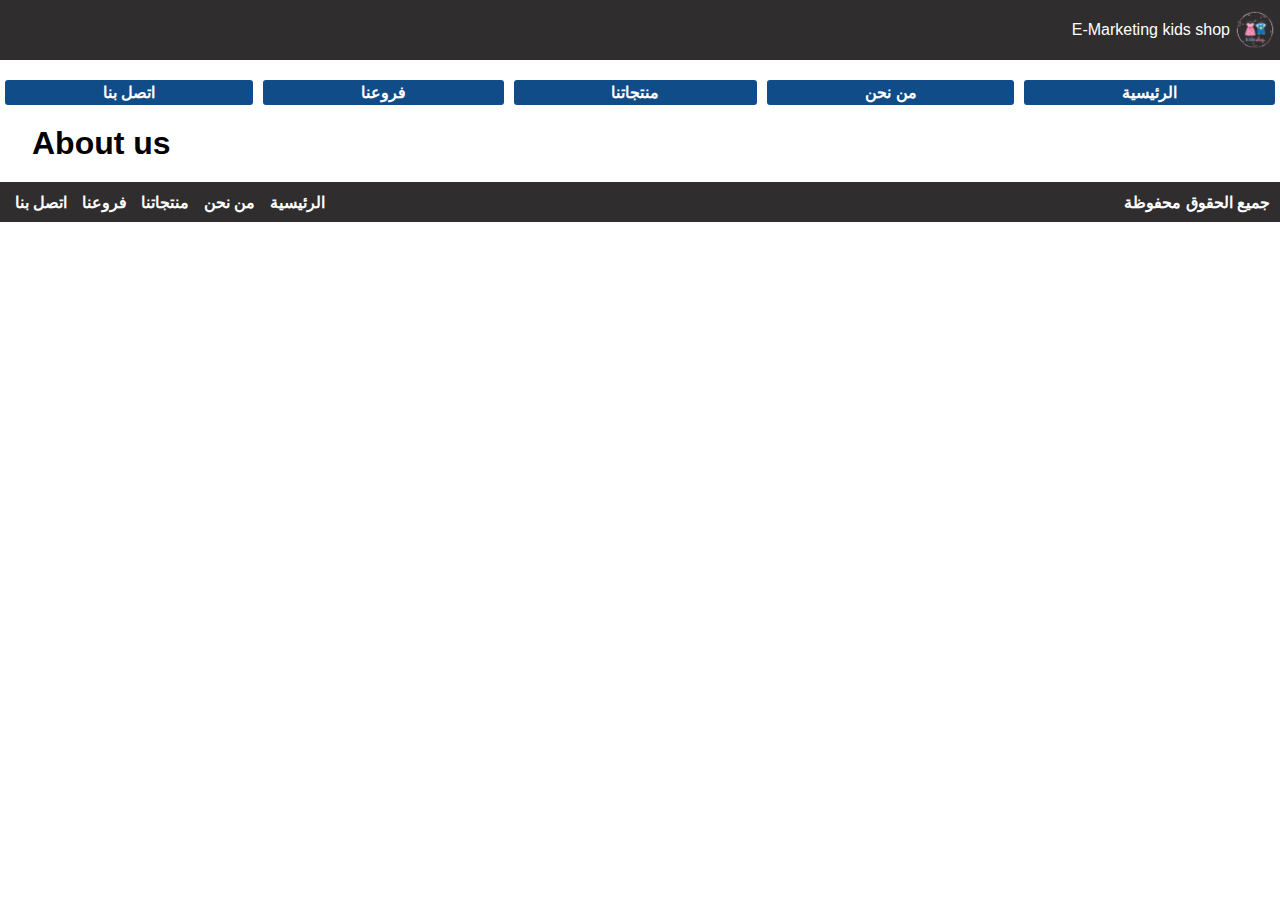
==== pages/about.html @ eb40e4b6 "first commit" ====
<!DOCTYPE html>
<html lang="en">
  <head>
    <meta charset="UTF-8">
    <title>About Us</title>
    <link rel="stylesheet" href="../style/index.css" />
  </head>
  <body>
    <nav class="site-navigation">
      <p>E-Marketing kids shop</p>
      <img src="../images/site-logo.png" alt="site logo" width="50" height="50">
    </nav>
    <div class="site-sections">
      <a href="contact.html">اتصل بنا</a>
      <a href="branches.html">فروعنا</a>
      <a href="products.html">منتجاتنا</a>
      <a href="about.html">من نحن</a>
      <a href="../index.html">الرئيسية</a>
    </div>
  
    <div class="wrapper">
      <h1>About us</h1>
    </div>

    <div class="site-footer">
      <div>
        <a href="../index.html">الرئيسية</a>
        <a href="about.html">من نحن</a>
        <a href="products.html">منتجاتنا</a>
        <a href="branches.html">فروعنا</a>
        <a href="contact.html">اتصل بنا</a>
      </div>
      <p>جميع الحقوق محفوظة</p>
    </div>
  </body>
</html>
---- style/index.css ----
*{
  font-family: sans-serif;
  padding:0;
  margin:0;
  user-select: none;
  box-sizing: border-box;
}

body{
  display:flex;
  flex-direction: column;
  align-items: center;
}

.wrapper{
  width: 95%;
}

.site-navigation{
  display:flex;
  justify-content: flex-end;
  align-items: center;
  height: 60px;
  background-color: #2f2d2d;
  width: 100%;
  color: white;
  margin-bottom: 20px;
}

.site-sections{
  display: flex;
  justify-content: flex-end;
  width: 100%;
  margin-bottom: 20px;
}

.site-sections > a{
  flex-grow: 1;
  margin-right:5px;
  margin-left:5px;
  text-align: center;
  border-radius: 3px;
  font-weight: bold;
  text-decoration: none;
  color: white;
  background-color: #104d88;
  padding: 3px 0;
}

.site-image{
  width: 100%;
  margin-bottom: 20px;
}

.site-image > :first-child{
  width: 100%;
}

.site-grids{
  display: grid;
  grid-template-columns: 1fr 1fr 1fr;
  gap: 10px;
}

.site-grids > *{
  height: 200px;
  border-radius: 5px;
  background-color: #ddd;
}

.site-footer{
  display: flex;
  justify-content: space-between;
  align-items: center;
  height: 40px;
  background-color: #2f2d2d;
  width: 100%;
  color:white;
  font-weight:bold;
  margin-top: 20px;
}

.site-footer > :first-child > a{
  color:white;
  text-decoration: none;
  margin-right: 5px;
  margin-left: 5px;
}

.site-footer > :last-child{
  margin-right: 10px;
}

.site-footer > :first-child{
  margin-left: 10px;
}

.site-bio,
.site-clothes-marketing-bio{
  padding: 8px;
}

.site-bio > :first-child,
.site-clothes-marketing-bio > :first-child{
  direction: rtl;
  margin-bottom: 8px;
}

.site-reviews{
  padding:8px;
}

.site-reviews > :first-child{
  direction: rtl;
  margin-bottom: 5px;
}

.site-reviews-content{
  display: flex;
  align-items: center;
  height: 80%;
}

.site-reviews-content > :last-child{
  width:50%;
  height: 100%;
}


.site-reviews-content > :first-child{
  margin-right: 5px;
  height:100%;
  overflow: scroll;
}

.site-reviews-content > :first-child::-webkit-scrollbar {
  display: none;
}

.site-reviews-content > :last-child > img{
  width:100%;
  height: 100%;
}

.site-reviews-content > *{
  flex-grow:1;
}

.avatar {
  vertical-align: middle;
  width: 50px;
  height: 50px;
  border-radius: 50%;
}

.our-customers{
  border-radius: 5px;
  margin-top: 20px;
  background-color: #ddd;
  display:flex;
  justify-content: space-around;
  align-items: center;
  padding: 5px;
}

.our-customers > *{
  margin:0px 8px;
  font-weight: bold;
}

.our-customers > :first-child{
  display: flex;
  justify-content: space-between;
  width: 30%;
}

.video-container > video{
  width:100% !important;
  height: 100%;
}
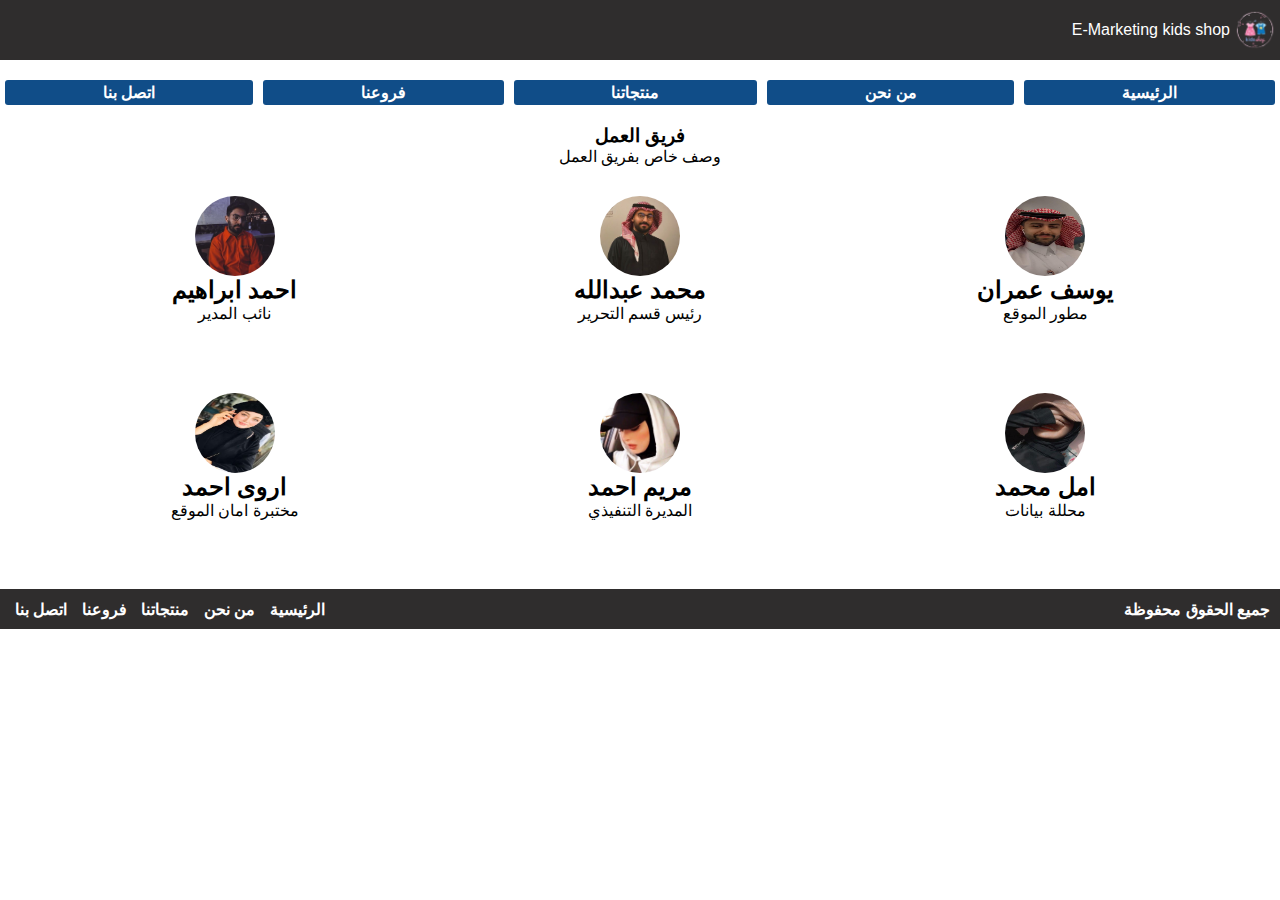
==== commit 3d2f1658: "v_2" ====
--- a/pages/about.html
+++ b/pages/about.html
@@ -19,7 +19,11 @@
     </div>
   
     <div class="wrapper">
-      <h1>About us</h1>
+      <div class="workers">
+        <h3>فريق العمل</h3>
+        <P>وصف خاص بفريق العمل</P>
+        <div class="workers-grid" id="workers-grid"></div>
+      </div>
     </div>
 
     <div class="site-footer">
@@ -32,5 +36,7 @@
       </div>
       <p>جميع الحقوق محفوظة</p>
     </div>
+  
+  <script src="../scripts/workers.js"></script>
   </body>
 </html>
--- a/style/index.css
+++ b/style/index.css
@@ -1,10 +1,14 @@
-*{
-  font-family: sans-serif;
-  padding:0;
-  margin:0;
+*,
+*::before,
+*::after {
+  box-sizing: border-box;
+  margin: 0;
+  padding: 0;
   user-select: none;
-  box-sizing: border-box;
-}
+  border: none;
+  font-family: Arial, Helvetica, sans-serif;
+}
+
 
 body{
   display:flex;
@@ -153,6 +157,13 @@
   border-radius: 50%;
 }
 
+.avatar-xx {
+  vertical-align: middle;
+  width: 80px;
+  height: 80px;
+  border-radius: 50%;
+}
+
 .our-customers{
   border-radius: 5px;
   margin-top: 20px;
@@ -178,3 +189,344 @@
   width:100% !important;
   height: 100%;
 }
+
+.workers-grid{
+  display: grid;
+  grid-template-columns: 1fr 1fr 1fr;
+  gap: 70px 0;
+}
+
+.workers-grid > *{
+  display:flex;
+  flex-direction: column;
+  justify-content: space-around;
+  align-items: center;
+}
+
+.workers{
+  text-align: center;
+  margin-bottom: 49px;
+}
+
+.workers > p{
+  margin-bottom: 30px;
+}
+
+.contact-methods{
+  display:flex;
+  justify-content: space-between;
+  margin-bottom: 20px;
+  background-color: #eee;
+  padding: 8px;
+  border-radius: 5px;
+}
+
+.contact-methods > *{
+  width: calc((100% / 3) - 20px);
+  height:200px;
+  display:flex;
+  flex-direction: column;
+  justify-content: space-between;
+  align-items: center;
+}
+
+.contact-wrapper > :first-child{
+  margin-bottom: 20px;
+  text-align: center;
+}
+
+.contact-form  textarea{
+  resize: none;
+  width: 100%;
+  height: 100%;
+}
+
+.contact-form{
+  display: flex;
+  width: 100%;
+  height: 200px;
+}
+
+.contact-form > *{
+  flex-grow:1;
+  width:50%;
+  border:1px solid
+}
+
+
+.contact-form > :first-child{
+  display: flex;
+  flex-direction: column;
+  justify-content: space-between;
+  align-items: center;
+}
+
+
+form div,
+.submit-button{
+  text-transform: capitalize;
+}
+
+form {
+  font-weight: bold;
+  width: 100%;
+  min-height: 80vh;
+  margin: 50px auto;
+  background-color: #f7f7f7;
+  border-radius: 6px;
+}
+
+form > div {
+  width: 100%;
+  padding: 20px;
+}
+
+input,
+textarea {
+  display: block;
+  padding: 20px;
+  outline-color: #009688;
+  border-radius: 6px;
+  box-shadow: 1px 1px #ddd;
+}
+
+input:not(.submit-button),
+textarea {
+  width: 500px;
+  margin-top: 15px;
+  resize: none;
+}
+
+.submit-button {
+  width: 100%;
+  background-color: #009688;
+  color: white;
+  font-weight: bold;
+  font-size: 20px;
+  padding: 15px;
+  cursor: pointer;
+}
+
+.row-1,
+.row-2,
+.main-content,
+.row-2 > :first-child,
+form {
+  display: flex;
+  justify-content: space-between;
+}
+
+.row-2 > :first-child,
+form {
+  flex-direction: column;
+}
+
+.row-1,
+.row-2,
+.row-3 {
+  height: calc(100% - 80px);
+}
+
+.status {
+  margin-left: 5px;
+  color: red;
+}
+
+.products-container{
+  display: grid;
+  grid-template-columns: repeat(auto-fit, minmax(200px, 1fr));
+  grid-gap: 10px;
+}
+
+select {
+  appearance: none;
+  background-color: transparent;
+  border: none;
+  padding: 0 1em 0 0;
+  margin: 0;
+  width: 100%;
+  font-family: inherit;
+  font-size: inherit;
+  cursor: inherit;
+  line-height: inherit;
+  outline:none;
+  direction: rtl;
+}
+
+.select {
+  width: 100%;
+  min-width: 15ch;
+  max-width: 30ch;
+  border: 1px solid #ddd;
+  border-radius: 0.25em;
+  padding: 0.25em 0.5em;
+  font-size: 1.25rem;
+  cursor: pointer;
+  line-height: 1.1;
+  background-color: #fff;
+  background-image: linear-gradient(to top, #f9f9f9, #fff 33%);
+}
+
+select::-ms-expand {
+  display: none;
+}
+
+
+.products-wrapper-header{
+  display: flex;
+  justify-content: space-between;
+}
+
+.products-wrapper-header > div{
+  display: flex;
+  justify-content: space-between;
+  align-items: center;
+  width:400px;
+}
+
+.product-details-container{
+  display: flex;
+  justify-content:space-between;
+  align-items: center;
+}
+
+.products-grid{
+  margin-top: 20px;
+  display: grid;
+  grid-template-columns: 1fr 1fr 1fr;
+  gap: 10px;
+}
+
+.product-container{
+  display: flex;
+  flex-direction:column;
+  justify-content: space-between;
+  align-items: center;
+  background-color: #eee;
+}
+
+.product-container > img{
+  width: 100%;
+  height: 280px;
+}
+
+.product-container > :last-child{
+  padding:10px;
+  width: 100%;
+  display: flex;
+  justify-content: space-between;
+
+}
+
+.branches-container{
+  display: flex;
+  flex-direction: column;
+  justify-content: space-between;
+  align-items: center;
+  border:1px solid;
+}
+
+.branch-container{
+  width: 100%;
+  border:1px solid
+}
+
+.branch-container > img{
+  width:700px;
+  height: 500px;
+}
+
+.branches-grid{
+  margin-top: 20px;
+  display: flex;
+  flex-direction: column;
+  justify-content: space-between;
+}
+
+@import url("https://fonts.googleapis.com/css2?family=Open+Sans:wght@300&display=swap");
+
+*,
+*::before,
+*::after {
+  box-sizing: border-box;
+  margin: 0;
+  padding: 0;
+  user-select: none;
+  outline: none;
+  border: none;
+  list-style: none;
+  scroll-behavior: smooth;
+}
+
+body {
+  font-family: "Open Sans", sans-serif;
+}
+
+table {
+  border-collapse: collapse;
+  margin: 10px auto;
+  width: 1000px;
+  height: 650px;
+  text-align: center;
+}
+
+td,
+tr {
+  border: 1px solid #f3f3f3;
+}
+
+thead > tr td {
+  background-color: #f95e17;
+  color: white;
+  font-weight: bold;
+  padding: 20px;
+  text-transform: capitalize;
+}
+
+.order {
+  background-color: #333333;
+  padding: 8px 20px;
+  border-radius: 6px;
+  color: white;
+  font-weight: bold;
+  cursor: pointer;
+  transition: 0.5s;
+}
+
+.order:hover {
+  background-color: #f95e17;
+}
+
+.price {
+  color: #f95e17;
+  font-size: 45px;
+  font-weight: bold;
+  line-height: 45px;
+  position: relative;
+}
+
+tbody > :first-child > td:not(:first-child) > :first-child {
+  font-size: 25px;
+}
+
+.price::before {
+  content: "99";
+  color: black;
+  font-size: initial;
+  position: absolute;
+  right: -22px;
+  top: -10px;
+}
+
+tbody tr:nth-child(2n) {
+  background-color: #f7f7f7;
+}
+
+tbody tr:not(:first-child) td:not(:first-child) {
+  font-weight: bold;
+}
+
+.table-header{
+  text-align: center;
+  margin: 20px 0;
+}
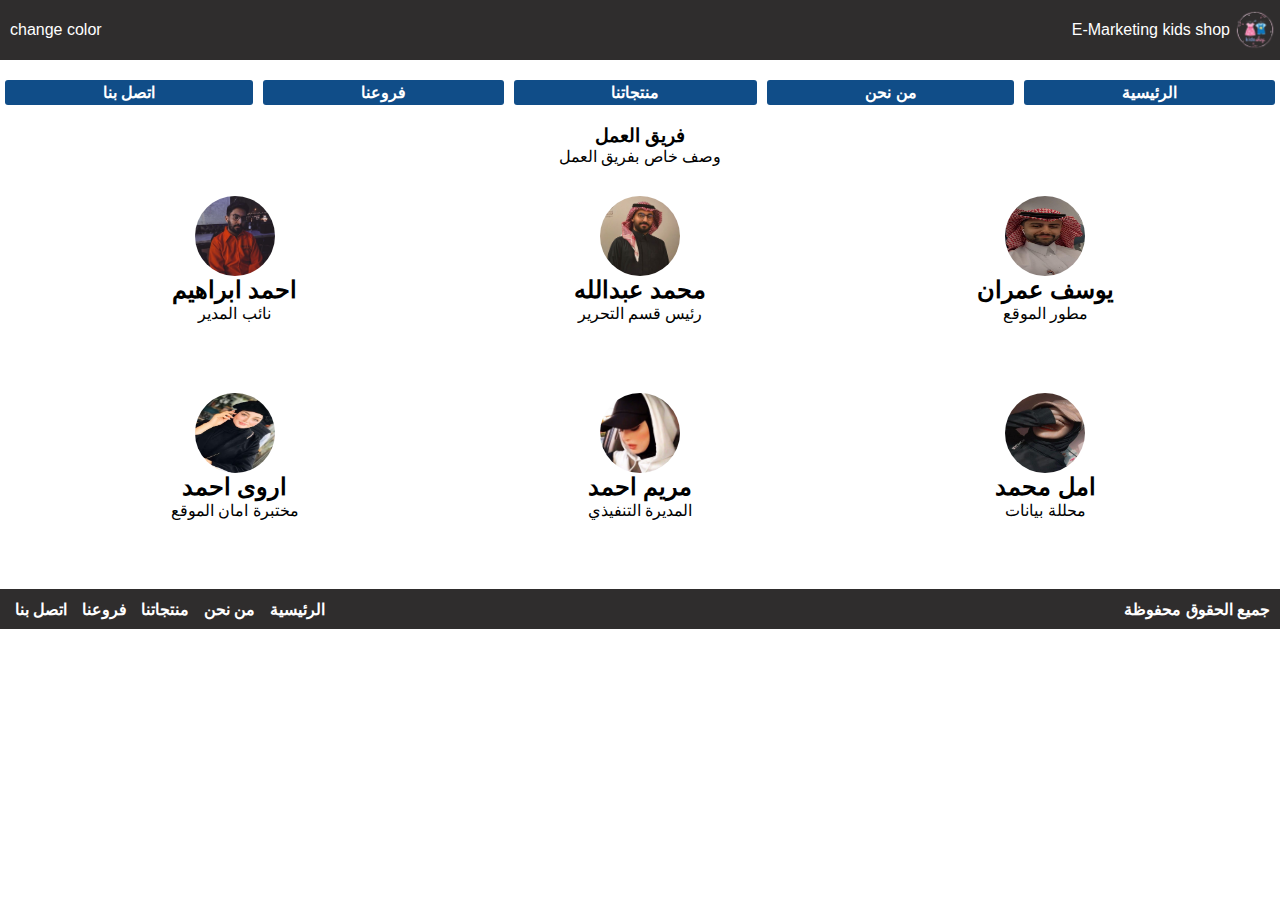
==== commit 45d3e03b: "v_4" ====
--- a/pages/about.html
+++ b/pages/about.html
@@ -6,10 +6,14 @@
     <link rel="stylesheet" href="../style/index.css" />
   </head>
   <body>
-    <nav class="site-navigation">
+  <nav class="site-navigation">
+    <p onclick="changeColor()">change color</p>
+  
+    <div>
       <p>E-Marketing kids shop</p>
       <img src="../images/site-logo.png" alt="site logo" width="50" height="50">
-    </nav>
+    </div>
+  </nav>
     <div class="site-sections">
       <a href="contact.html">اتصل بنا</a>
       <a href="branches.html">فروعنا</a>
@@ -38,5 +42,6 @@
     </div>
   
   <script src="../scripts/workers.js"></script>
+  <script src="../scripts/shared.js"></script>
   </body>
 </html>
--- a/style/index.css
+++ b/style/index.css
@@ -1,448 +1,3 @@
-*,
-*::before,
-*::after {
-  box-sizing: border-box;
-  margin: 0;
-  padding: 0;
-  user-select: none;
-  border: none;
-  font-family: Arial, Helvetica, sans-serif;
-}
-
-
-body{
-  display:flex;
-  flex-direction: column;
-  align-items: center;
-}
-
-.wrapper{
-  width: 95%;
-}
-
-.site-navigation{
-  display:flex;
-  justify-content: flex-end;
-  align-items: center;
-  height: 60px;
-  background-color: #2f2d2d;
-  width: 100%;
-  color: white;
-  margin-bottom: 20px;
-}
-
-.site-sections{
-  display: flex;
-  justify-content: flex-end;
-  width: 100%;
-  margin-bottom: 20px;
-}
-
-.site-sections > a{
-  flex-grow: 1;
-  margin-right:5px;
-  margin-left:5px;
-  text-align: center;
-  border-radius: 3px;
-  font-weight: bold;
-  text-decoration: none;
-  color: white;
-  background-color: #104d88;
-  padding: 3px 0;
-}
-
-.site-image{
-  width: 100%;
-  margin-bottom: 20px;
-}
-
-.site-image > :first-child{
-  width: 100%;
-}
-
-.site-grids{
-  display: grid;
-  grid-template-columns: 1fr 1fr 1fr;
-  gap: 10px;
-}
-
-.site-grids > *{
-  height: 200px;
-  border-radius: 5px;
-  background-color: #ddd;
-}
-
-.site-footer{
-  display: flex;
-  justify-content: space-between;
-  align-items: center;
-  height: 40px;
-  background-color: #2f2d2d;
-  width: 100%;
-  color:white;
-  font-weight:bold;
-  margin-top: 20px;
-}
-
-.site-footer > :first-child > a{
-  color:white;
-  text-decoration: none;
-  margin-right: 5px;
-  margin-left: 5px;
-}
-
-.site-footer > :last-child{
-  margin-right: 10px;
-}
-
-.site-footer > :first-child{
-  margin-left: 10px;
-}
-
-.site-bio,
-.site-clothes-marketing-bio{
-  padding: 8px;
-}
-
-.site-bio > :first-child,
-.site-clothes-marketing-bio > :first-child{
-  direction: rtl;
-  margin-bottom: 8px;
-}
-
-.site-reviews{
-  padding:8px;
-}
-
-.site-reviews > :first-child{
-  direction: rtl;
-  margin-bottom: 5px;
-}
-
-.site-reviews-content{
-  display: flex;
-  align-items: center;
-  height: 80%;
-}
-
-.site-reviews-content > :last-child{
-  width:50%;
-  height: 100%;
-}
-
-
-.site-reviews-content > :first-child{
-  margin-right: 5px;
-  height:100%;
-  overflow: scroll;
-}
-
-.site-reviews-content > :first-child::-webkit-scrollbar {
-  display: none;
-}
-
-.site-reviews-content > :last-child > img{
-  width:100%;
-  height: 100%;
-}
-
-.site-reviews-content > *{
-  flex-grow:1;
-}
-
-.avatar {
-  vertical-align: middle;
-  width: 50px;
-  height: 50px;
-  border-radius: 50%;
-}
-
-.avatar-xx {
-  vertical-align: middle;
-  width: 80px;
-  height: 80px;
-  border-radius: 50%;
-}
-
-.our-customers{
-  border-radius: 5px;
-  margin-top: 20px;
-  background-color: #ddd;
-  display:flex;
-  justify-content: space-around;
-  align-items: center;
-  padding: 5px;
-}
-
-.our-customers > *{
-  margin:0px 8px;
-  font-weight: bold;
-}
-
-.our-customers > :first-child{
-  display: flex;
-  justify-content: space-between;
-  width: 30%;
-}
-
-.video-container > video{
-  width:100% !important;
-  height: 100%;
-}
-
-.workers-grid{
-  display: grid;
-  grid-template-columns: 1fr 1fr 1fr;
-  gap: 70px 0;
-}
-
-.workers-grid > *{
-  display:flex;
-  flex-direction: column;
-  justify-content: space-around;
-  align-items: center;
-}
-
-.workers{
-  text-align: center;
-  margin-bottom: 49px;
-}
-
-.workers > p{
-  margin-bottom: 30px;
-}
-
-.contact-methods{
-  display:flex;
-  justify-content: space-between;
-  margin-bottom: 20px;
-  background-color: #eee;
-  padding: 8px;
-  border-radius: 5px;
-}
-
-.contact-methods > *{
-  width: calc((100% / 3) - 20px);
-  height:200px;
-  display:flex;
-  flex-direction: column;
-  justify-content: space-between;
-  align-items: center;
-}
-
-.contact-wrapper > :first-child{
-  margin-bottom: 20px;
-  text-align: center;
-}
-
-.contact-form  textarea{
-  resize: none;
-  width: 100%;
-  height: 100%;
-}
-
-.contact-form{
-  display: flex;
-  width: 100%;
-  height: 200px;
-}
-
-.contact-form > *{
-  flex-grow:1;
-  width:50%;
-  border:1px solid
-}
-
-
-.contact-form > :first-child{
-  display: flex;
-  flex-direction: column;
-  justify-content: space-between;
-  align-items: center;
-}
-
-
-form div,
-.submit-button{
-  text-transform: capitalize;
-}
-
-form {
-  font-weight: bold;
-  width: 100%;
-  min-height: 80vh;
-  margin: 50px auto;
-  background-color: #f7f7f7;
-  border-radius: 6px;
-}
-
-form > div {
-  width: 100%;
-  padding: 20px;
-}
-
-input,
-textarea {
-  display: block;
-  padding: 20px;
-  outline-color: #009688;
-  border-radius: 6px;
-  box-shadow: 1px 1px #ddd;
-}
-
-input:not(.submit-button),
-textarea {
-  width: 500px;
-  margin-top: 15px;
-  resize: none;
-}
-
-.submit-button {
-  width: 100%;
-  background-color: #009688;
-  color: white;
-  font-weight: bold;
-  font-size: 20px;
-  padding: 15px;
-  cursor: pointer;
-}
-
-.row-1,
-.row-2,
-.main-content,
-.row-2 > :first-child,
-form {
-  display: flex;
-  justify-content: space-between;
-}
-
-.row-2 > :first-child,
-form {
-  flex-direction: column;
-}
-
-.row-1,
-.row-2,
-.row-3 {
-  height: calc(100% - 80px);
-}
-
-.status {
-  margin-left: 5px;
-  color: red;
-}
-
-.products-container{
-  display: grid;
-  grid-template-columns: repeat(auto-fit, minmax(200px, 1fr));
-  grid-gap: 10px;
-}
-
-select {
-  appearance: none;
-  background-color: transparent;
-  border: none;
-  padding: 0 1em 0 0;
-  margin: 0;
-  width: 100%;
-  font-family: inherit;
-  font-size: inherit;
-  cursor: inherit;
-  line-height: inherit;
-  outline:none;
-  direction: rtl;
-}
-
-.select {
-  width: 100%;
-  min-width: 15ch;
-  max-width: 30ch;
-  border: 1px solid #ddd;
-  border-radius: 0.25em;
-  padding: 0.25em 0.5em;
-  font-size: 1.25rem;
-  cursor: pointer;
-  line-height: 1.1;
-  background-color: #fff;
-  background-image: linear-gradient(to top, #f9f9f9, #fff 33%);
-}
-
-select::-ms-expand {
-  display: none;
-}
-
-
-.products-wrapper-header{
-  display: flex;
-  justify-content: space-between;
-}
-
-.products-wrapper-header > div{
-  display: flex;
-  justify-content: space-between;
-  align-items: center;
-  width:400px;
-}
-
-.product-details-container{
-  display: flex;
-  justify-content:space-between;
-  align-items: center;
-}
-
-.products-grid{
-  margin-top: 20px;
-  display: grid;
-  grid-template-columns: 1fr 1fr 1fr;
-  gap: 10px;
-}
-
-.product-container{
-  display: flex;
-  flex-direction:column;
-  justify-content: space-between;
-  align-items: center;
-  background-color: #eee;
-}
-
-.product-container > img{
-  width: 100%;
-  height: 280px;
-}
-
-.product-container > :last-child{
-  padding:10px;
-  width: 100%;
-  display: flex;
-  justify-content: space-between;
-
-}
-
-.branches-container{
-  display: flex;
-  flex-direction: column;
-  justify-content: space-between;
-  align-items: center;
-  border:1px solid;
-}
-
-.branch-container{
-  width: 100%;
-  border:1px solid
-}
-
-.branch-container > img{
-  width:700px;
-  height: 500px;
-}
-
-.branches-grid{
-  margin-top: 20px;
-  display: flex;
-  flex-direction: column;
-  justify-content: space-between;
-}
-
 @import url("https://fonts.googleapis.com/css2?family=Open+Sans:wght@300&display=swap");
 
 *,
@@ -456,10 +11,457 @@
   border: none;
   list-style: none;
   scroll-behavior: smooth;
-}
-
-body {
-  font-family: "Open Sans", sans-serif;
+  font-family: Arial, Helvetica, sans-serif;
+}
+
+body{
+  display:flex;
+  flex-direction: column;
+  align-items: center;
+}
+
+.wrapper{
+  width: 95%;
+}
+
+.site-navigation > :last-child{
+  display:flex;
+  justify-content: flex-end;
+  align-items: center;
+
+}
+
+.site-navigation > :first-child{
+  margin-left: 10px;
+  cursor: pointer;
+}
+
+.site-navigation{
+  display:flex;
+  justify-content: space-between;
+  align-items: center;
+  height: 60px;
+  background-color: #2f2d2d;
+  width: 100%;
+  color: white;
+  margin-bottom: 20px;
+  transition: 0.5s ease-in;
+}
+
+.site-sections{
+  display: flex;
+  justify-content: flex-end;
+  width: 100%;
+  margin-bottom: 20px;
+}
+
+.site-sections > a{
+  flex-grow: 1;
+  margin-right:5px;
+  margin-left:5px;
+  text-align: center;
+  border-radius: 3px;
+  font-weight: bold;
+  text-decoration: none;
+  color: white;
+  background-color: #104d88;
+  padding: 3px 0;
+}
+
+.site-image{
+  width: 100%;
+  margin-bottom: 20px;
+}
+
+.site-image > :first-child{
+  width: 100%;
+}
+
+.site-grids{
+  display: grid;
+  grid-template-columns: 1fr 1fr 1fr;
+  gap: 10px;
+}
+
+.site-grids > *{
+  height: 200px;
+  border-radius: 5px;
+  background-color: #ddd;
+}
+
+.site-footer{
+  display: flex;
+  justify-content: space-between;
+  align-items: center;
+  height: 40px;
+  background-color: #2f2d2d;
+  width: 100%;
+  color:white;
+  font-weight:bold;
+  margin-top: 20px;
+}
+
+.site-footer > :first-child > a{
+  color:white;
+  text-decoration: none;
+  margin-right: 5px;
+  margin-left: 5px;
+}
+
+.site-footer > :last-child{
+  margin-right: 10px;
+}
+
+.site-footer > :first-child{
+  margin-left: 10px;
+}
+
+.site-bio,
+.site-clothes-marketing-bio{
+  padding: 8px;
+}
+
+.site-bio > :first-child,
+.site-clothes-marketing-bio > :first-child{
+  direction: rtl;
+  margin-bottom: 8px;
+}
+
+.site-reviews{
+  padding:8px;
+}
+
+.site-reviews > :first-child{
+  direction: rtl;
+  margin-bottom: 5px;
+}
+
+.site-reviews-content{
+  display: flex;
+  align-items: center;
+  height: 80%;
+}
+
+.site-reviews-content > :last-child{
+  width:50%;
+  height: 100%;
+}
+
+
+.site-reviews-content > :first-child{
+  margin-right: 5px;
+  height:100%;
+  overflow: scroll;
+}
+
+.site-reviews-content > :first-child::-webkit-scrollbar {
+  display: none;
+}
+
+.site-reviews-content > :last-child > img{
+  width:100%;
+  height: 100%;
+}
+
+.site-reviews-content > *{
+  flex-grow:1;
+}
+
+.avatar {
+  vertical-align: middle;
+  width: 50px;
+  height: 50px;
+  border-radius: 50%;
+}
+
+.avatar-xx {
+  vertical-align: middle;
+  width: 80px;
+  height: 80px;
+  border-radius: 50%;
+}
+
+.our-customers{
+  border-radius: 5px;
+  margin-top: 20px;
+  background-color: #ddd;
+  display:flex;
+  justify-content: space-around;
+  align-items: center;
+  padding: 5px;
+}
+
+.our-customers > *{
+  margin:0px 8px;
+  font-weight: bold;
+}
+
+.our-customers > :first-child{
+  display: flex;
+  justify-content: space-between;
+  width: 30%;
+}
+
+.video-container > video{
+  width:100% !important;
+  height: 100%;
+}
+
+.workers-grid{
+  display: grid;
+  grid-template-columns: 1fr 1fr 1fr;
+  gap: 70px 0;
+}
+
+.workers-grid > *{
+  display:flex;
+  flex-direction: column;
+  justify-content: space-around;
+  align-items: center;
+}
+
+.workers{
+  text-align: center;
+  margin-bottom: 49px;
+}
+
+.workers > p{
+  margin-bottom: 30px;
+}
+
+.contact-methods{
+  display:flex;
+  justify-content: space-between;
+  margin-bottom: 20px;
+  background-color: #eee;
+  padding: 8px;
+  border-radius: 5px;
+}
+
+.contact-methods > *{
+  width: calc((100% / 3) - 20px);
+  height:200px;
+  display:flex;
+  flex-direction: column;
+  justify-content: space-between;
+  align-items: center;
+}
+
+.contact-wrapper > :first-child{
+  margin-bottom: 20px;
+  text-align: center;
+}
+
+.contact-form  textarea{
+  resize: none;
+  width: 100%;
+  height: 100%;
+}
+
+.contact-form{
+  display: flex;
+  width: 100%;
+  height: 200px;
+}
+
+.contact-form > *{
+  flex-grow:1;
+  width:50%;
+  border:1px solid
+}
+
+.row-3 input{
+  width: 100% !important;
+}
+
+.contact-form > :first-child{
+  display: flex;
+  flex-direction: column;
+  justify-content: space-between;
+  align-items: center;
+}
+
+
+form div,
+.submit-button{
+  text-transform: capitalize;
+}
+
+form {
+  font-weight: bold;
+  width: 100%;
+  min-height: 80vh;
+  margin: 50px auto;
+  background-color: #f7f7f7;
+  border-radius: 6px;
+}
+
+form > div {
+  padding: 20px;
+}
+form > div > :first-child{
+  margin-right: 4px;
+  width: 50%;
+}
+
+input,
+textarea {
+  display: block;
+  padding: 20px;
+  outline-color: #009688;
+  border-radius: 6px;
+  box-shadow: 1px 1px #ddd;
+}
+
+input:not(.submit-button),
+textarea {
+  width: 500px;
+  margin-top: 15px;
+  resize: none;
+}
+
+.submit-button {
+  width: 100%;
+  background-color: #009688;
+  color: white;
+  font-weight: bold;
+  font-size: 20px;
+  padding: 15px;
+  cursor: pointer;
+}
+
+.row-1,
+.row-2,
+.main-content,
+.row-2 > :first-child,
+form {
+  display: flex;
+  justify-content: space-between;
+}
+
+.row-2 > :first-child,
+form {
+  flex-direction: column;
+}
+
+.row-1,
+.row-2,
+.row-3 {
+  height: calc(100% - 80px);
+}
+
+.status {
+  margin-left: 5px;
+  color: red;
+}
+
+.products-container{
+  display: grid;
+  grid-template-columns: repeat(auto-fit, minmax(200px, 1fr));
+  grid-gap: 10px;
+}
+
+select {
+  appearance: none;
+  background-color: transparent;
+  border: none;
+  padding: 0 1em 0 0;
+  margin: 0;
+  width: 100%;
+  font-family: inherit;
+  font-size: inherit;
+  cursor: inherit;
+  line-height: inherit;
+  outline:none;
+  direction: rtl;
+}
+
+.select {
+  width: 100%;
+  min-width: 15ch;
+  max-width: 30ch;
+  border: 1px solid #ddd;
+  border-radius: 0.25em;
+  padding: 0.25em 0.5em;
+  font-size: 1.25rem;
+  cursor: pointer;
+  line-height: 1.1;
+  background-color: #fff;
+  background-image: linear-gradient(to top, #f9f9f9, #fff 33%);
+}
+
+select::-ms-expand {
+  display: none;
+}
+
+
+.products-wrapper-header{
+  display: flex;
+  justify-content: space-between;
+}
+
+.products-wrapper-header > div{
+  display: flex;
+  justify-content: space-between;
+  align-items: center;
+  width:400px;
+}
+
+.product-details-container{
+  display: flex;
+  justify-content:space-between;
+  align-items: center;
+}
+
+.products-grid{
+  margin-top: 20px;
+  display: grid;
+  grid-template-columns: 1fr 1fr 1fr;
+  gap: 10px;
+}
+
+.product-container{
+  display: flex;
+  flex-direction:column;
+  justify-content: space-between;
+  align-items: center;
+  background-color: #eee;
+}
+
+.product-container > img{
+  width: 100%;
+  height: 280px;
+}
+
+.product-container > :last-child{
+  padding:10px;
+  width: 100%;
+  display: flex;
+  justify-content: space-between;
+
+}
+
+.branches-container{
+  display: flex;
+  flex-direction: column;
+  justify-content: space-between;
+  align-items: center;
+}
+
+.branch-container{
+  width: 100%;
+}
+
+.branch-container > img{
+  width:900px;
+  height: 500px;
+}
+
+.branches-grid{
+  margin-top: 20px;
+  display: flex;
+  flex-direction: column;
+  justify-content: space-between;
 }
 
 table {
@@ -530,3 +532,29 @@
   text-align: center;
   margin: 20px 0;
 }
+
+.branches-portfolio{
+  margin-top: 20px;
+  display: grid;
+  grid-template-columns: 1fr 1fr 1fr;
+  gap: 10px;
+}
+
+.branches-portfolio > div{
+  overflow: hidden;
+}
+
+.branches-portfolio img{
+  width:100%;
+  height: 300px;
+  transition: 1s;
+}
+
+.branches-portfolio img:hover{
+  transform: scale(1.1);
+}
+
+.portfolio-title{
+  text-align: center;
+  margin:20px 0;
+}
